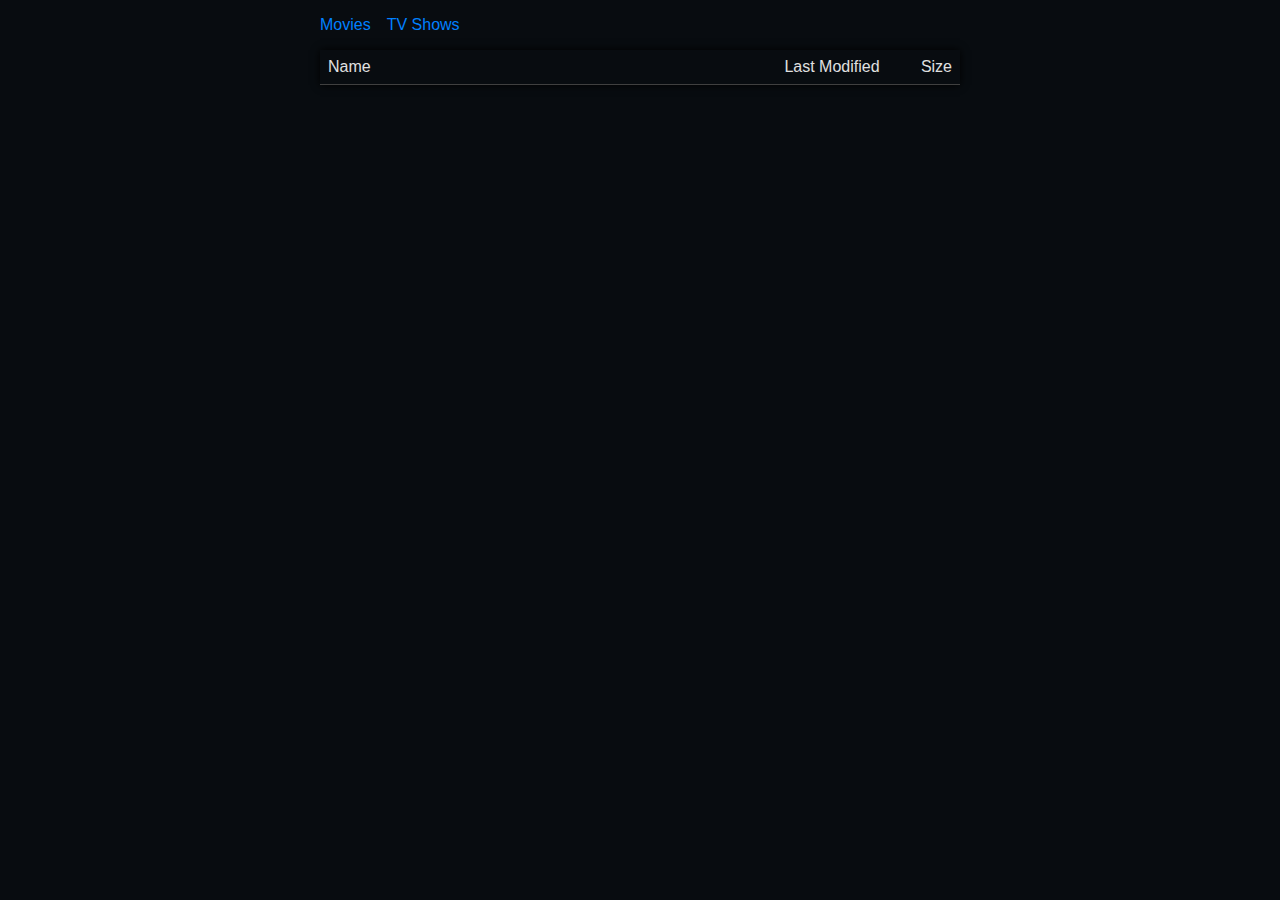
==== index.html @ e950c2a2 "Update and rename data.html to index.html" ====
<html>
	<head>
		<link rel="stylesheet" href="./data.css">
	</head>
	<body>
		<nav>
			<div id="movies">Movies</div>
			<div id="tv-shows">TV Shows</div>
		</nav>
		<div class="data-table">
			<div>
				<div>Name</div>
				<div>Last Modified</div>
				<div>Size</div>
			</div>
			<div></div>
		</div>
		<div class="data-count"></div>
		<script type="text/javascript" src="./data.js"></script>
	</body>
</html>
---- data.css ----
:root {
	--background-color: rgb(8, 12, 16);
	--background-color-alt: rgb(16, 20, 24);
	--border: 1px solid rgb(64, 64, 64);
	--color: rgb(224, 224, 224);
	--font-family: Arial, 'Times New Roman', serif;
	--nav-color: rgb(0, 128, 255);
	--nav-active-color: #fff;
	--table-background-color: rgb(4, 8, 12);
	--table-body-max-height: 75vh;
	--table-row-hover-background-color: rgb(24, 28, 32);
}

body {
	background-color: var(--background-color);
	color: var(--color);
	font-family: var(--font-family);
	height: 100vh;
	margin: 0;
}

/* Navigation */
nav {
	display: flex;
	gap: 16px;
	margin: 0 auto;
	padding: 16px 0;
	width: 50%;
}

nav > * {
	color: var(--nav-color);
	cursor: pointer;
}

nav > *:hover {
	color: var(--nav-active-color);
}

nav > *.active {
	color: var(--nav-active-color);
}

/* Data Table */
.data-table {
	background-color: var(--table-background-color);
	box-shadow: 0 0px 8px rgb(0, 0, 0);
	margin: 0 auto;
	width: 50%;
}

/* Data Table - Header */
.data-table > div:first-child {
	align-items: center;
	background-color: var(--background-color);
	border-bottom: var(--border);
	display: inline-flex;
	overflow-y: scroll;
	scrollbar-color: transparent transparent;
	scrollbar-width: thin;
	width: 100%;
}

.data-table > div:first-child > div {
	box-sizing: border-box;
	padding: 8px;
}

.data-table > div:first-child > div:first-child {
	width: 70%;
}

.data-table > div:first-child > div:nth-child(2) {
	text-align: center;
	width: 20%;
}

.data-table > div:first-child > div:last-child {
	text-align: right;
	width: 10%;
}

/* Data Table - Body */
.data-table > div:last-child {
	max-height: var(--table-body-max-height);
	overflow-y: auto;
	scrollbar-width: thin;
}

/* Data Table - Rows */
.data-table > div:last-child > div {
	align-items: center;
	display: flex;
}

.data-table > div:last-child > div:nth-child(2n) {
	background-color: var(--background-color);
}

.data-table > div:last-child > div:nth-child(2n + 1) {
	background-color: var(--background-color-alt);
}

.data-table > div:last-child > div:hover {
	background-color: var(--table-row-hover-background-color);
}

/* Data Table - Data */
.data-table > div:last-child > div > div {
	align-items: center;
	box-sizing: border-box;
	display: inline-flex;
	padding: 8px;
}

.data-table > div:last-child > div > div:first-child {
	width: 70%;
}

.data-table > div:last-child > div > div:nth-child(2) {
	justify-content: center;
	width: 20%;
}

.data-table > div:last-child > div > div:last-child {
	justify-content: flex-end;
	width: 10%;
}

/* Data Count */
.data-count {
	margin: 0 auto;
	padding: 16px 0;
	text-align: right;
	width: 50%;
}
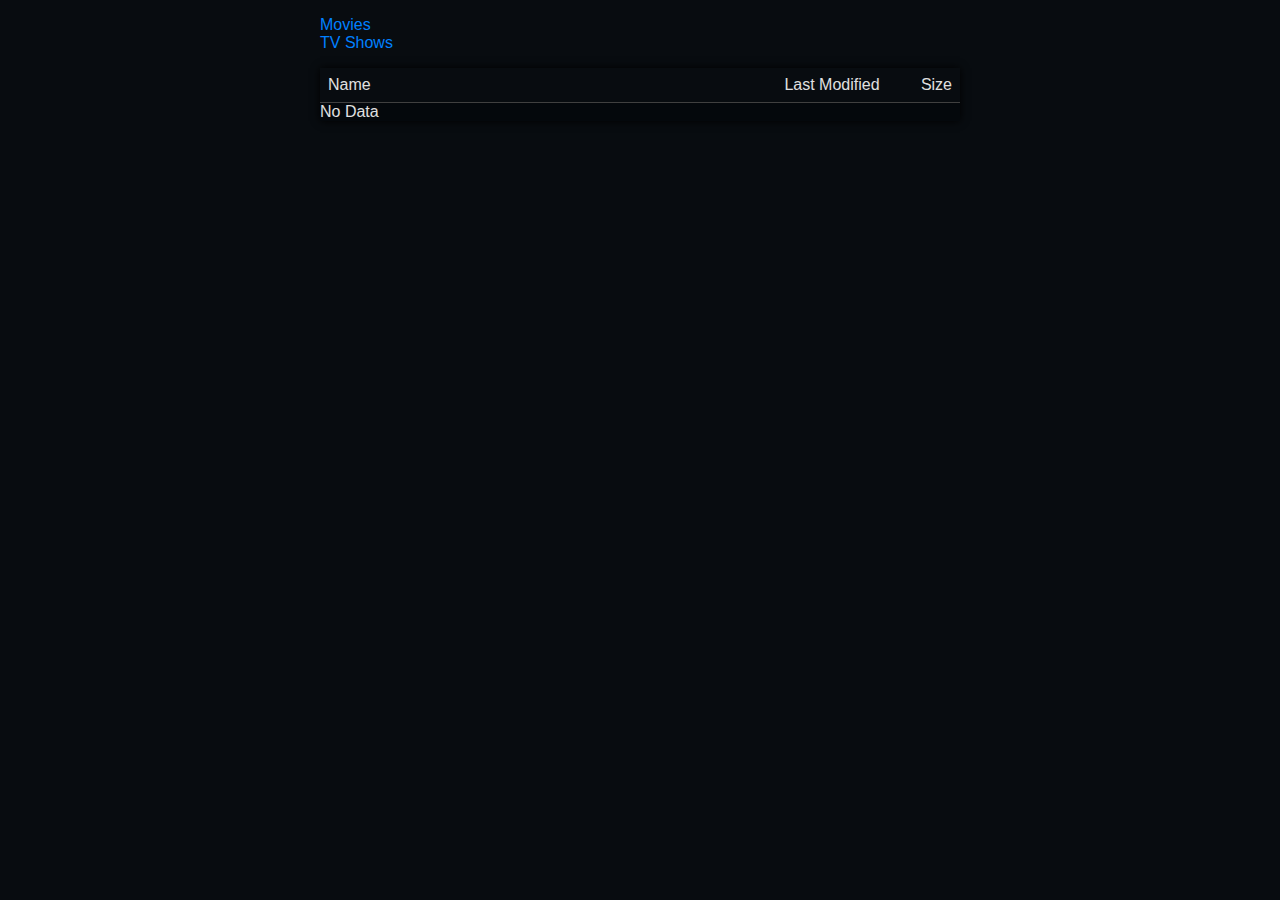
==== commit 7537ef4a: "Update index.html" ====
--- a/index.html
+++ b/index.html
@@ -4,8 +4,10 @@
 	</head>
 	<body>
 		<nav>
-			<div id="movies">Movies</div>
-			<div id="tv-shows">TV Shows</div>
+			<div>
+				<div id="movies">Movies</div>
+				<div id="tv-shows">TV Shows</div>
+			</div>
 		</nav>
 		<div class="data-table">
 			<div>
@@ -13,9 +15,11 @@
 				<div>Last Modified</div>
 				<div>Size</div>
 			</div>
-			<div></div>
+			<div>
+				<span class="no-data">No Data</span>
+			</div>
 		</div>
-		<div class="data-count"></div>
+		<div class="data-info"></div>
 		<script type="text/javascript" src="./data.js"></script>
 	</body>
 </html>
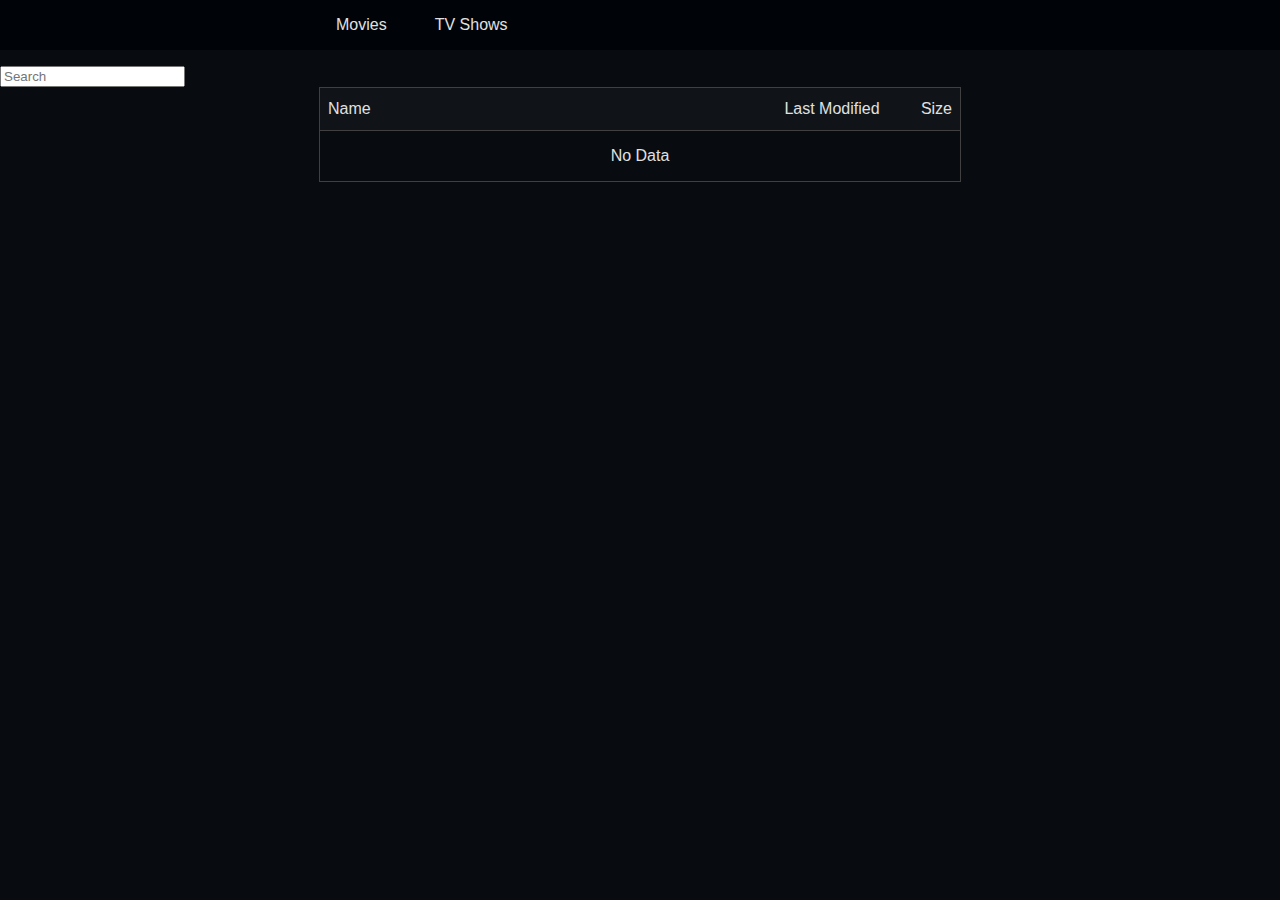
==== commit 71cc2fc3: "Add search & sort" ====
--- a/index.html
+++ b/index.html
@@ -9,11 +9,32 @@
 				<div id="tv-shows">TV Shows</div>
 			</div>
 		</nav>
+		<div class="data-search">
+			<input type="text" placeholder="Search" autocomplete="off" />
+		</div>
 		<div class="data-table">
 			<div>
-				<div>Name</div>
-				<div>Last Modified</div>
-				<div>Size</div>
+				<div>
+					<span>Name</span>
+					<span class="sort-arrows">
+						<span class="sort-arrow sort-up sort-active"></span>
+						<span class="sort-arrow sort-down"></span>
+					</span>
+				</div>
+				<div>
+					<span>Last Modified</span>
+					<span class="sort-arrows">
+						<span class="sort-arrow sort-up"></span>
+						<span class="sort-arrow sort-down"></span>
+					</span>
+				</div>
+				<div>
+					<span>Size</span>
+					<span class="sort-arrows">
+						<span class="sort-arrow sort-up"></span>
+						<span class="sort-arrow sort-down"></span>
+					</span>
+				</div>
 			</div>
 			<div>
 				<span class="no-data">No Data</span>
--- a/data.css
+++ b/data.css
@@ -4,11 +4,8 @@
 	--border: 1px solid rgb(64, 64, 64);
 	--color: rgb(224, 224, 224);
 	--font-family: Arial, 'Times New Roman', serif;
-	--nav-color: rgb(0, 128, 255);
-	--nav-active-color: #fff;
-	--table-background-color: rgb(4, 8, 12);
+	--nav-background-color: rgb(0, 4, 8);
 	--table-body-max-height: 75vh;
-	--table-row-hover-background-color: rgb(24, 28, 32);
 }
 
 body {
@@ -21,30 +18,33 @@
 
 /* Navigation */
 nav {
+	background-color: var(--nav-background-color);
+	margin-bottom: 16px
+}
+
+nav > div {
 	display: flex;
 	gap: 16px;
 	margin: 0 auto;
-	padding: 16px 0;
 	width: 50%;
 }
 
-nav > * {
-	color: var(--nav-color);
+nav > div > * {
 	cursor: pointer;
+	padding: 16px;
 }
 
-nav > *:hover {
-	color: var(--nav-active-color);
+nav > div > *:hover {
+	color: #fff;
 }
 
-nav > *.active {
-	color: var(--nav-active-color);
+nav > div > *.active {
+	background-color: var(--background-color-alt);
 }
 
 /* Data Table */
 .data-table {
-	background-color: var(--table-background-color);
-	box-shadow: 0 0px 8px rgb(0, 0, 0);
+	border: var(--border);
 	margin: 0 auto;
 	width: 50%;
 }
@@ -52,7 +52,7 @@
 /* Data Table - Header */
 .data-table > div:first-child {
 	align-items: center;
-	background-color: var(--background-color);
+	background-color: var(--background-color-alt);
 	border-bottom: var(--border);
 	display: inline-flex;
 	overflow-y: scroll;
@@ -63,7 +63,7 @@
 
 .data-table > div:first-child > div {
 	box-sizing: border-box;
-	padding: 8px;
+	padding: 12px 8px;
 }
 
 .data-table > div:first-child > div:first-child {
@@ -93,16 +93,12 @@
 	display: flex;
 }
 
-.data-table > div:last-child > div:nth-child(2n) {
-	background-color: var(--background-color);
-}
-
-.data-table > div:last-child > div:nth-child(2n + 1) {
-	background-color: var(--background-color-alt);
+.data-table > div:last-child > div:not(:last-child) {
+	border-bottom: var(--border);
 }
 
 .data-table > div:last-child > div:hover {
-	background-color: var(--table-row-hover-background-color);
+	background-color: var(--background-color-alt);
 }
 
 /* Data Table - Data */
@@ -110,7 +106,7 @@
 	align-items: center;
 	box-sizing: border-box;
 	display: inline-flex;
-	padding: 8px;
+	padding: 12px 8px;
 }
 
 .data-table > div:last-child > div > div:first-child {
@@ -127,10 +123,17 @@
 	width: 10%;
 }
 
-/* Data Count */
-.data-count {
+/* No Data */
+.no-data {
+	display: block;
+	padding: 16px;
+	text-align: center;
+}
+
+/* Data Info */
+.data-info {
 	margin: 0 auto;
 	padding: 16px 0;
 	text-align: right;
 	width: 50%;
-}+}
